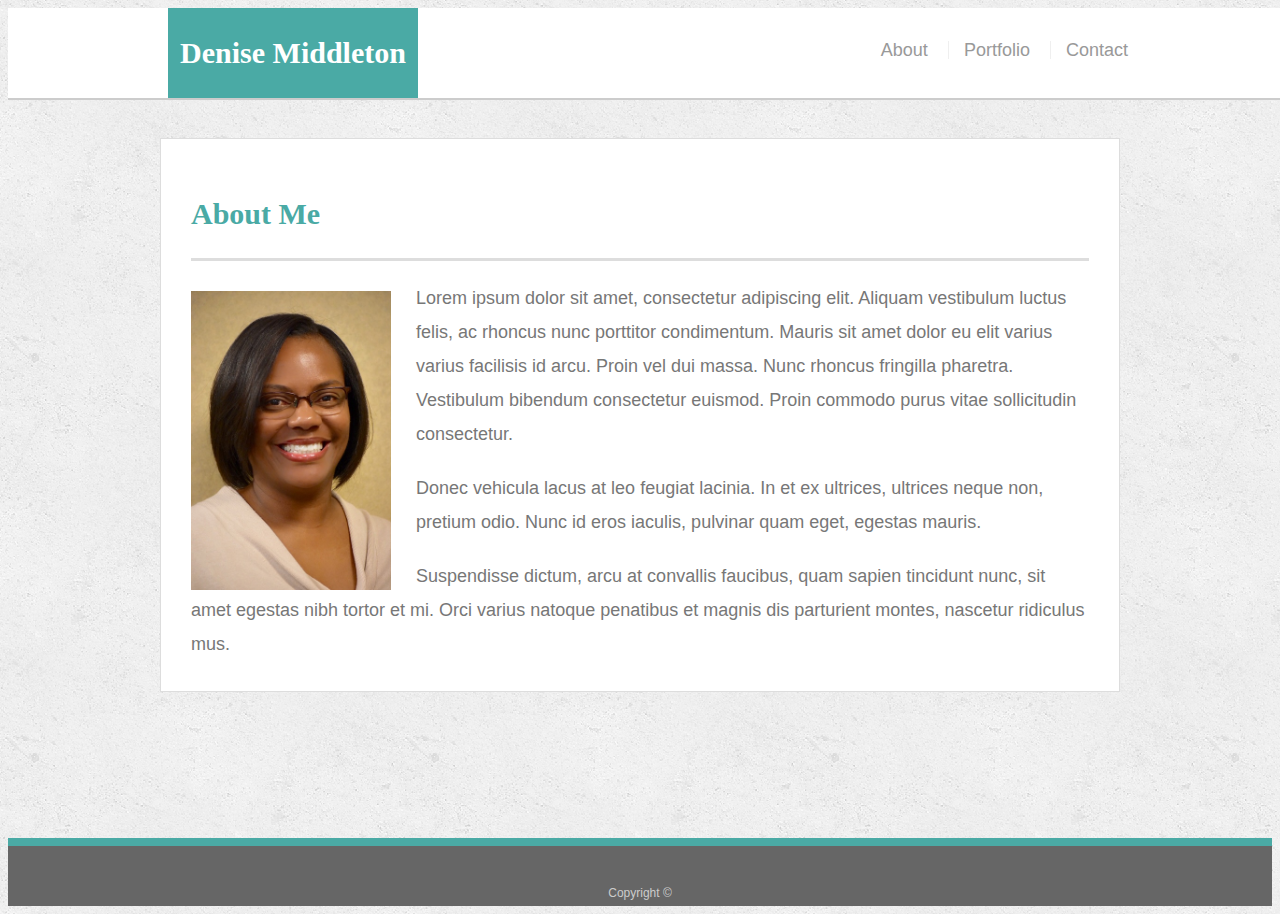
==== index.html @ aa0c932f "inserted content to all pages and css file" ====
<!doctype html>
<html lang="en-us">

<head>
    <meta charset="UTF-8">
    <title>About | Denise Middleton</title>
    <link rel="stylesheet" type="text/css" href="assets/css/style.css">
</head> 

<body>

    <header id="masthead">
        <div class="container">
            <a href="index.html" id="logo">Denise Middleton</a>
            <nav>
                <a href="index.html">About</a>
                <a href="portfolio.html">Portfolio</a>
                <a href="contact.html">Contact</a>
            </nav>
        </div>
    </header>

    <div id="main-container" class="container">
        <section class="main-section">
            <h1>About Me</h1>

            <img src="assets/images/Denise.JPG" class="auth-image" alt="Denise Middleton">

            <p>Lorem ipsum dolor sit amet, consectetur adipiscing elit. Aliquam vestibulum luctus felis, ac rhoncus nunc
                porttitor condimentum. Mauris sit amet dolor eu elit varius varius facilisis id arcu. Proin vel dui
                massa. Nunc rhoncus fringilla pharetra. Vestibulum bibendum consectetur euismod. Proin commodo purus
                vitae sollicitudin consectetur.</p>

            <p>Donec vehicula lacus at leo feugiat lacinia. In et ex ultrices, ultrices neque non, pretium odio. Nunc id
                eros iaculis, pulvinar quam eget, egestas mauris.</p>

            <p>Suspendisse dictum, arcu at convallis faucibus, quam sapien tincidunt nunc, sit amet egestas nibh tortor
                et mi. Orci varius natoque penatibus et magnis dis parturient montes, nascetur ridiculus mus.</p>

        </section>

    </div>

    <footer>
        <div class="container">
            Copyright &copy;
        </div>
    </footer>
</body>

</html>
---- assets/css/style.css ----
body {
  font-family: Arial, "Helvetica Neue", Helvetica, sans-serif;
  font-size: 18px;
  line-height: 34px;
  color: #777777;
  background: url("../images/concrete_seamless.png");
}

* {
  box-sizing: border-box;
}

/* general */

.container {
  width: 100%;
  max-width: 960px;
  margin: 0 auto;
  clear: both;
}

h1,
h2,
h3,
p {
  margin-bottom: 20px;
}

p:last-child {
  margin-bottom: 0;
}

h1,
h2,
h3 {
  font-family: Georgia, Times, "Times New Roman", serif;
  font-weight: 700;
  color: #4aaaa5;
}

h1 {
  padding-bottom: 20px;
  font-size: 30px;
  line-height: 49px;
  border-bottom: 3px solid #dddddd;
}

h2,
h3 {
  font-size: 22px;
}

/* header */

#masthead {
  position: fixed;
  z-index: 99;
  width: 100%;
  margin: 0 0 30px;
  overflow: auto;
  color: #ffffff;
  background: #ffffff;
  border-bottom: 2px solid #cccccc;
}

#logo {
  float: left;
  width: 250px;
  height: 90px;
  font-family: Georgia, Times, "Times New Roman", serif;
  font-size: 30px;
  font-weight: 700;
  line-height: 90px;
  color: #ffffff;
  text-align: center;
  text-decoration: none;
  background: #4aaaa5;
}

nav {
  float: right;
  margin-top: 25px;
}

nav a {
  display: inline-block;
  padding-left: 15px;
  margin-left: 15px;
  line-height: 18px;
  color: #999;
  text-decoration: none;
  border-left: 1px solid #efefef;
}

nav a:first-child {
  border-left: 0 none;
}

/* footer */

footer {
  padding: 30px 0;
  clear: both;
  font-size: 12px;
  color: #ffffff;
  color: #cccccc;
  text-align: center;
  background: #666666;
  border-top: 8px solid #4aaaa5;
  height: 50px;
}

h3, h2 {
  padding-bottom: 20px;
  margin-bottom: 15px;
  line-height: 22px;
  border-bottom: 2px solid #eeeeee;
}

/* main */

#main-container {
  padding-top: 130px;
  min-height: calc(100vh - 70px);
}

.main-section {
  float: left;
  width: 100%;
  max-width: 960px;
  padding: 30px;
  margin: 0 0 40px;
  background: #ffffff;
  border: 1px solid #dddddd;
}

/* portfolio page */

.work {
  position: relative;
  float: left;
  width: 274px;
  margin: 20px 0 25px;
  overflow: auto;
}

.work:nth-child(even) {
  margin-right: 40px;
}

.work img {
  width: 100%;
  border: 0 none;
  opacity: 0.8;
}

.work h3 {
  position: absolute;
  bottom: 20px;
  width: 100%;
  padding: 15px;
  margin-bottom: 0;
  font-weight: 300;
  line-height: 30px;
  color: #ffffff;
  text-align: center;
  background: #4aaaa5;
  border-bottom: 0;
}

.auth-image {
  float: left;
  width: 200px;
  height: auto;
  margin-top: 10px;
  margin-right: 25px;
}

/* contact page */

#contact-form ul {
  margin-bottom: 20px;
}

#contact-form li {
  margin-bottom: 10px;
}

label,
input[type=text],
input[type=email],
textarea {
  display: block;
  width: 100%;
}

input[type=text],
input[type=email],
textarea {
  height: 35px;
  padding: 0 10px;
  font-size: 14px;
  border: 1px solid #dddddd;
}

textarea {
  height: 200px;
}

input[type=submit] {
  padding: 10px 30px;
  font-size: 18px;
  color: #ffffff;
  cursor: pointer;
  background: #4aaaa5;
  border: 0 none;
}
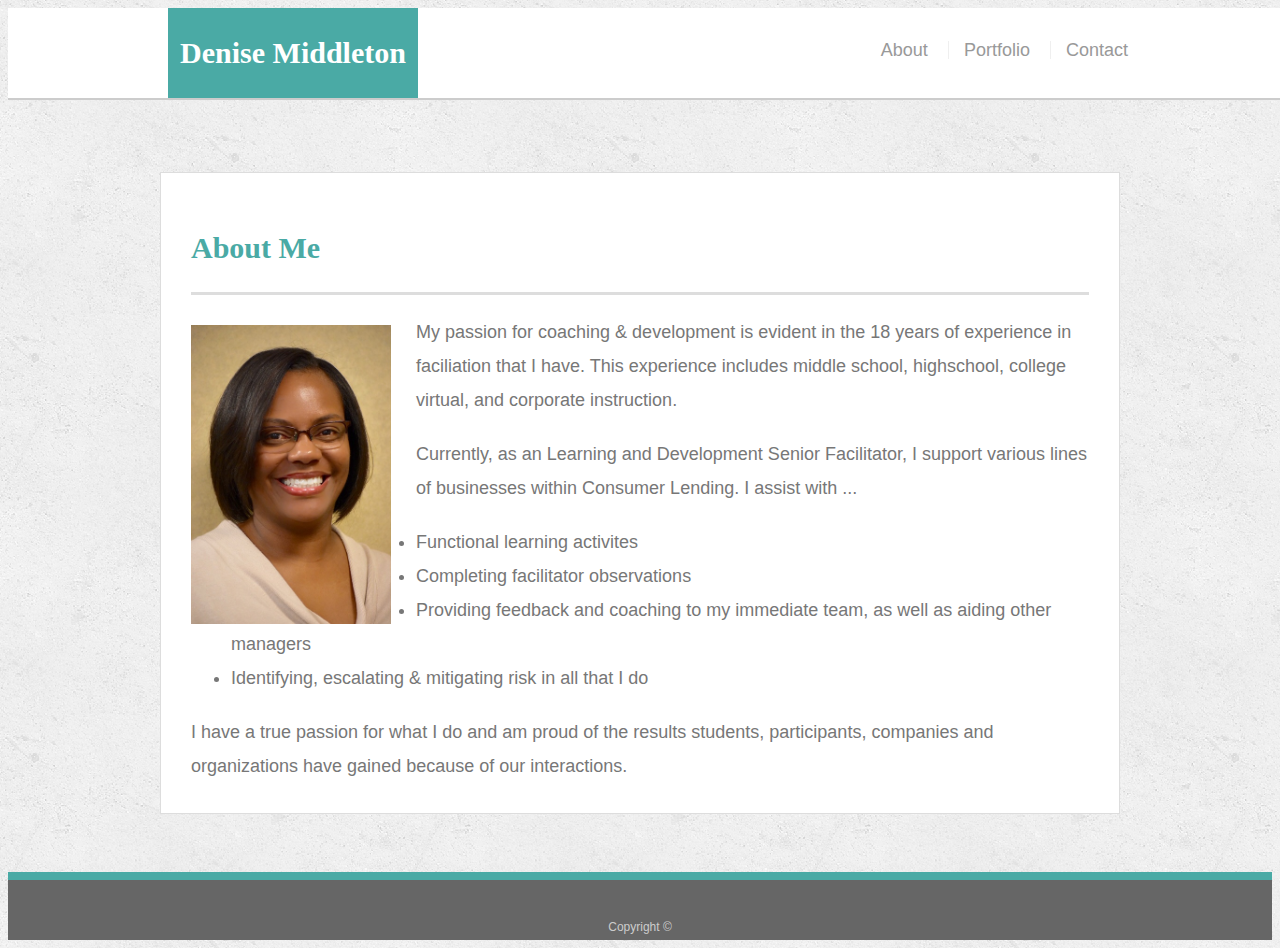
==== commit ff2e0349: "inserted elevator speech on index page" ====
--- a/index.html
+++ b/index.html
@@ -5,7 +5,7 @@
     <meta charset="UTF-8">
     <title>About | Denise Middleton</title>
     <link rel="stylesheet" type="text/css" href="assets/css/style.css">
-</head> 
+</head>
 
 <body>
 
@@ -19,23 +19,33 @@
             </nav>
         </div>
     </header>
-
+<br>
     <div id="main-container" class="container">
         <section class="main-section">
             <h1>About Me</h1>
 
             <img src="assets/images/Denise.JPG" class="auth-image" alt="Denise Middleton">
 
-            <p>Lorem ipsum dolor sit amet, consectetur adipiscing elit. Aliquam vestibulum luctus felis, ac rhoncus nunc
-                porttitor condimentum. Mauris sit amet dolor eu elit varius varius facilisis id arcu. Proin vel dui
-                massa. Nunc rhoncus fringilla pharetra. Vestibulum bibendum consectetur euismod. Proin commodo purus
-                vitae sollicitudin consectetur.</p>
+            <p>
+                My passion for coaching & development is evident in the 18 years of experience in faciliation that I
+                have. This experience includes middle school, highschool, college virtual, and corporate instruction. 
+            </P>
+                
 
-            <p>Donec vehicula lacus at leo feugiat lacinia. In et ex ultrices, ultrices neque non, pretium odio. Nunc id
-                eros iaculis, pulvinar quam eget, egestas mauris.</p>
-
-            <p>Suspendisse dictum, arcu at convallis faucibus, quam sapien tincidunt nunc, sit amet egestas nibh tortor
-                et mi. Orci varius natoque penatibus et magnis dis parturient montes, nascetur ridiculus mus.</p>
+            <p>   Currently, as an Learning and Development Senior Facilitator, I support various lines of businesses
+                within Consumer Lending. I assist with ...
+                <ul>
+                    <li>Functional learning activites </li>
+                    <li>Completing facilitator observations </li>
+                    <li>Providing feedback and coaching to my immediate team, as well as aiding other managers </li>
+                    <li>Identifying, escalating & mitigating risk in all that I do </li>
+                </ul>
+            </p> 
+                
+            <p> 
+            I have a true passion for what I do and am proud of the results students, participants, companies and
+                organizations have gained because of our interactions.
+            </p>
 
         </section>
 
--- a/assets/css/style.css
+++ b/assets/css/style.css
@@ -122,7 +122,7 @@
 #main-container {
   padding-top: 130px;
   min-height: calc(100vh - 70px);
-}
+  }
 
 .main-section {
   float: left;
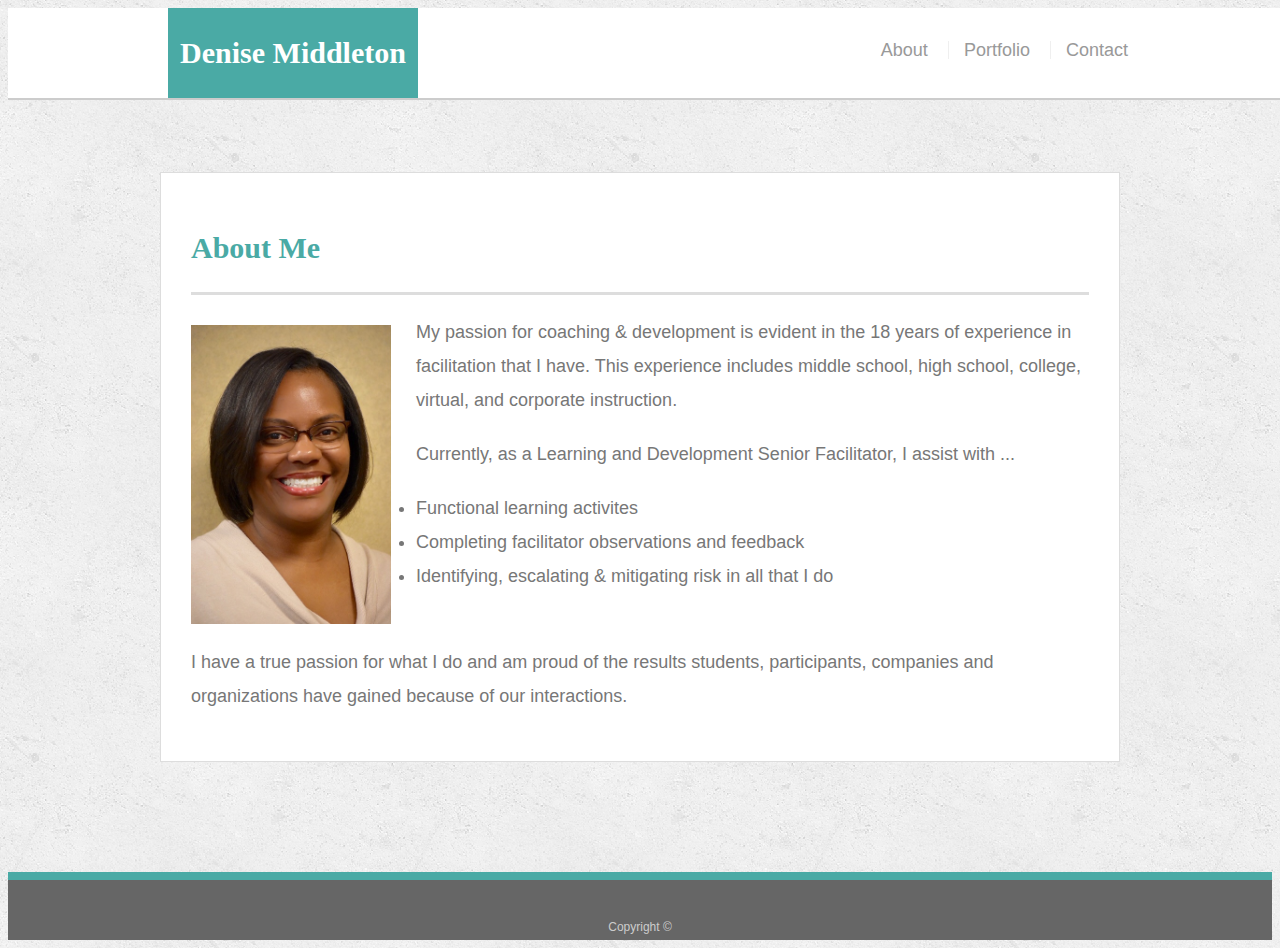
==== commit 200737ec: "corrected typos in the elevator speech" ====
--- a/index.html
+++ b/index.html
@@ -19,7 +19,7 @@
             </nav>
         </div>
     </header>
-<br>
+    <br>
     <div id="main-container" class="container">
         <section class="main-section">
             <h1>About Me</h1>
@@ -27,23 +27,21 @@
             <img src="assets/images/Denise.JPG" class="auth-image" alt="Denise Middleton">
 
             <p>
-                My passion for coaching & development is evident in the 18 years of experience in faciliation that I
-                have. This experience includes middle school, highschool, college virtual, and corporate instruction. 
+                My passion for coaching & development is evident in the 18 years of experience in facilitation that I
+                have. This experience includes middle school, high school, college, virtual, and corporate instruction.
             </P>
-                
 
-            <p>   Currently, as an Learning and Development Senior Facilitator, I support various lines of businesses
-                within Consumer Lending. I assist with ...
+
+            <p> Currently, as a Learning and Development Senior Facilitator, I assist with ...
                 <ul>
                     <li>Functional learning activites </li>
-                    <li>Completing facilitator observations </li>
-                    <li>Providing feedback and coaching to my immediate team, as well as aiding other managers </li>
+                    <li>Completing facilitator observations and feedback </li>
                     <li>Identifying, escalating & mitigating risk in all that I do </li>
                 </ul>
-            </p> 
-                
-            <p> 
-            I have a true passion for what I do and am proud of the results students, participants, companies and
+
+                <br>
+
+                I have a true passion for what I do and am proud of the results students, participants, companies and
                 organizations have gained because of our interactions.
             </p>
 
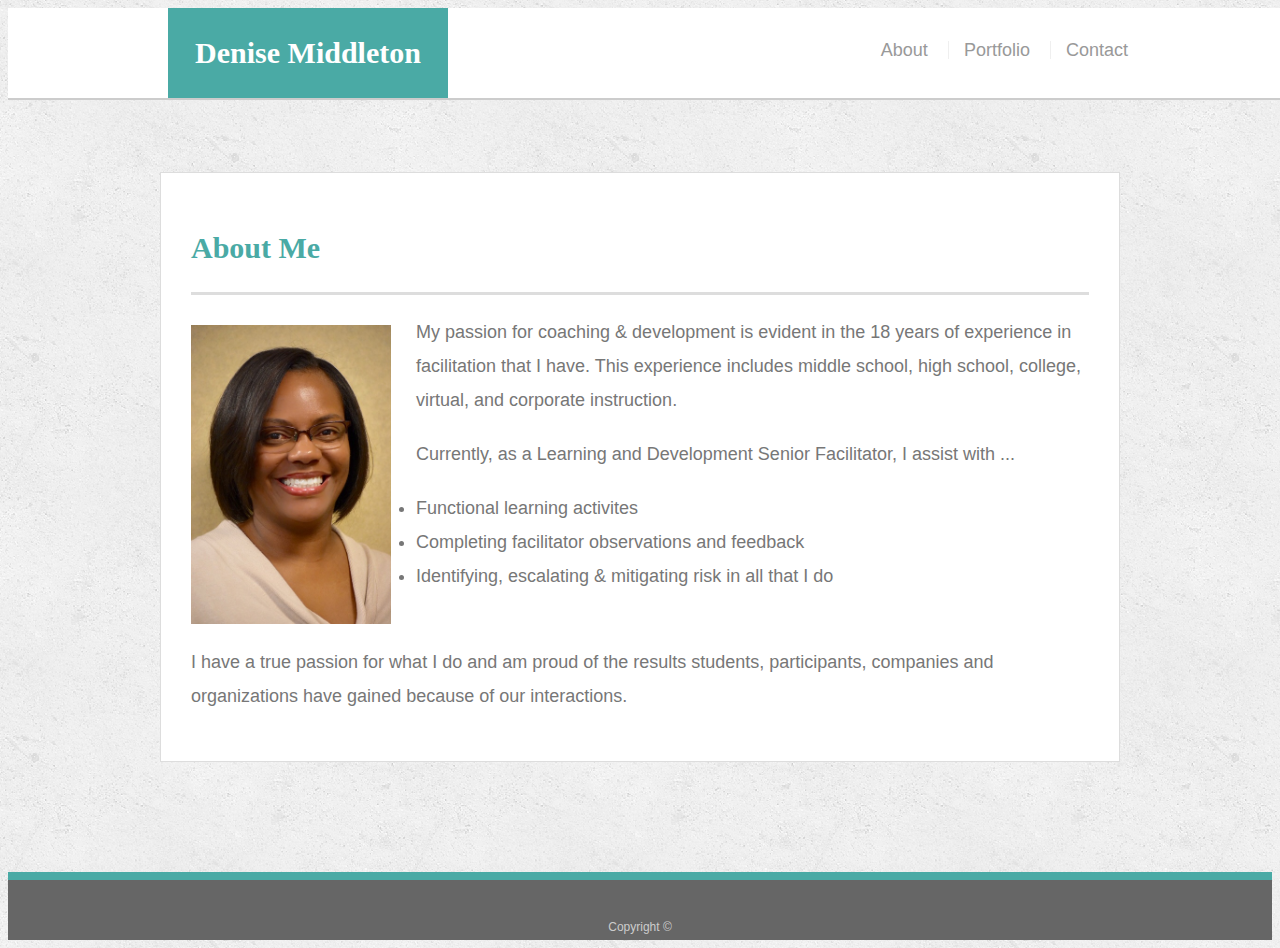
==== commit 21cea2df: "added 3 default media queries" ====
--- a/index.html
+++ b/index.html
@@ -3,6 +3,7 @@
 
 <head>
     <meta charset="UTF-8">
+    <meta name="viewport" content="width=device-width, initial-scale=1.0">
     <title>About | Denise Middleton</title>
     <link rel="stylesheet" type="text/css" href="assets/css/style.css">
 </head>
--- a/assets/css/style.css
+++ b/assets/css/style.css
@@ -14,6 +14,8 @@
 
 .container {
   width: 100%;
+ 
+
   max-width: 960px;
   margin: 0 auto;
   clear: both;
@@ -65,7 +67,7 @@
 
 #logo {
   float: left;
-  width: 250px;
+  width: 280px;
   height: 90px;
   font-family: Georgia, Times, "Times New Roman", serif;
   font-size: 30px;
@@ -215,3 +217,34 @@
   background: #4aaaa5;
   border: 0 none;
 }
+
+@media screen and (max-width: 980px) {
+    #logo {
+        float: left;
+        width: 250px;
+        height: 70px;
+        font-family: Georgia, Times, "Times New Roman", serif;
+        font-size: 25px;
+        font-weight: 600;
+        line-height: 80px;
+        margin-left: 15px;
+    }
+    
+    nav {
+       margin-right: 50px;
+    }
+    
+    #main-container {
+        width: 60%;
+    }
+}
+
+@media screen and (max-width: 768px) {
+    
+}
+
+@media screen and (max-width: 640px) {
+    #masthead {
+        position: static;
+    }
+}